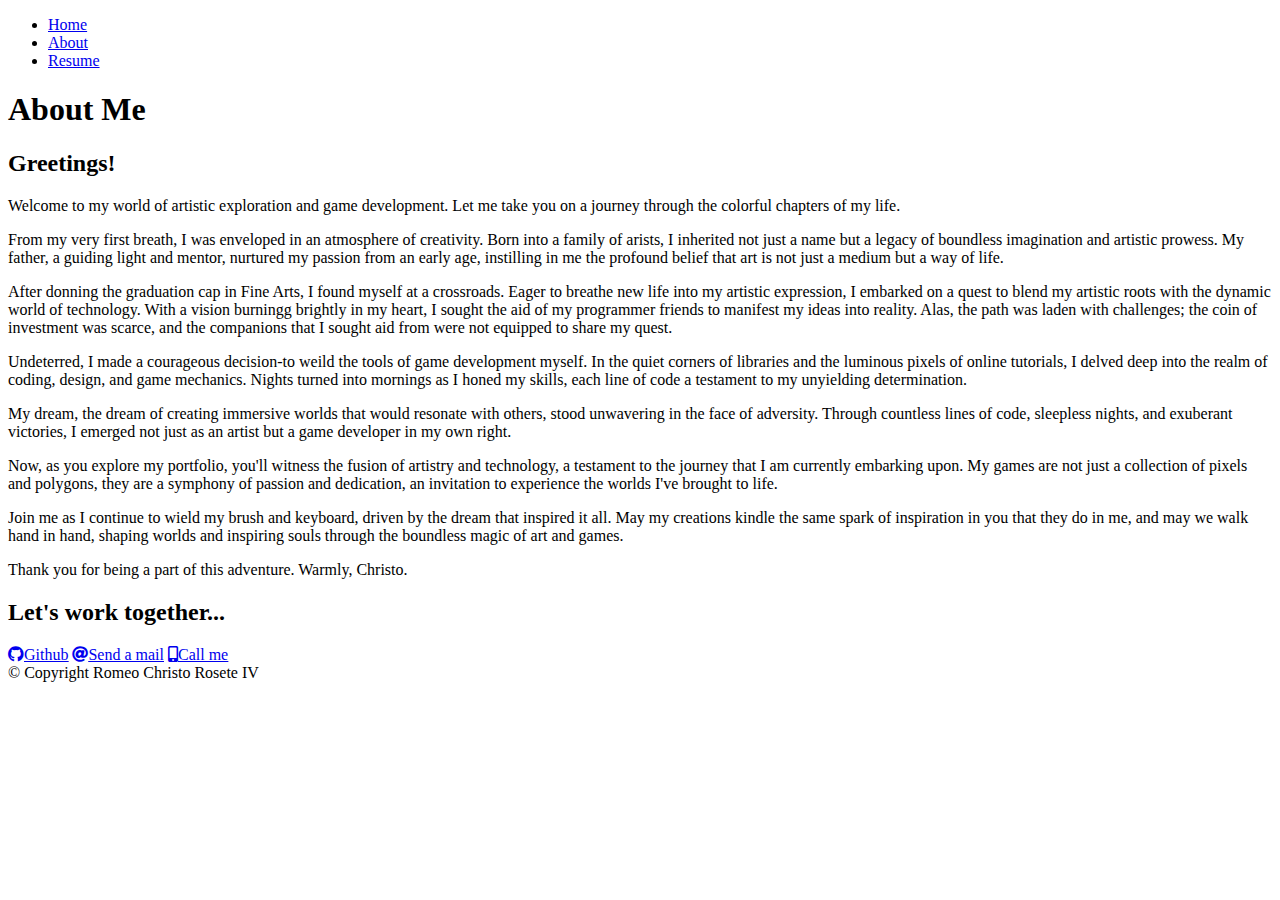
==== about.html @ cd6a2dcc "Fixed About Title" ====
<!DOCTYPE html>
<html lang="en">
    <head>
        <meta charset="UTF-8">
        <meta http-equiv="X-UA-Compatible" content="IE=edge">
        <meta name="viewport" content="width=device-width, initial-scale=1.0">
        <title>About</title>
        <link rel="stylesheet" href="https://use.fontawesome.com/releases/v5.8.2/css/all.css">
        <link rel="stylesheet" href="styles.css">
        <link href="https://fonts.googleapis.com/css?family=Raleway:700&display=swap" rel="stylesheet"/>
        <link rel="icon" href="chris-favico.ico" type="image/x-icon">
        <link rel="shortcut icon" href="chris-favico.ico" type="image/x-icon">
    </head>
    <body>
            <nav id="navbar" class="nav">
            <ul class="nav-list">
                <li><a href="index.html">Home</a></li>
                <li><a href="about.html">About</a></li>
                <li><a href="resume.html">Resume</a></li>
            </ul>
        </nav>
        <section id="about-me" class="about-me">
            <h1>About Me</h1>
        </section>
        <section id="about">
            <div class="projects-section">
                <header class="about-me-header">
                    <h2>
                        Greetings!
                    </h2>
                    <p>Welcome to my world of artistic exploration and game development. Let me take you on a journey through the colorful chapters of my life.</p>
                        <p>
                        From my very first breath, I was enveloped in an atmosphere of creativity. 
                        Born into a family of arists, I inherited not just a name but a legacy of boundless imagination and artistic prowess. 
                        My father, a guiding light and mentor, nurtured my passion from an early age, 
                        instilling in me the profound belief that art is not just a medium but a way of life.
                        </p>
                        <p>
                            After donning the graduation cap in Fine Arts, I found myself at a crossroads.
                            Eager to breathe new life into my artistic expression, I embarked on a quest to blend my artistic roots with the dynamic world of technology.
                            With a vision burningg brightly in my heart, I sought the aid of my programmer friends to manifest my ideas into reality. Alas, the path was laden with challenges;
                            the coin of investment was scarce, and the companions that I sought aid from were not equipped to share my quest.</p>
                        <p>
                            Undeterred, I made a courageous decision-to weild the tools of game development myself. In the quiet corners of libraries and the luminous pixels of online tutorials,
                            I delved deep into the realm of coding, design, and game mechanics. Nights turned into mornings as I honed my skills, each line of code a testament to my unyielding determination.
                        </p>
                        <p>
                            My dream, the dream of creating immersive worlds that would resonate with others, stood unwavering in the face of adversity. Through countless lines of code, sleepless nights, and exuberant victories,
                            I emerged not just as an artist but a game developer in my own right.
                        </p>
                        <p>
                            Now, as you explore my portfolio, you'll witness the fusion of artistry and technology, a testament to the journey that I am currently embarking upon. My games are not just a collection
                            of pixels and polygons, they are a symphony of passion and dedication, an invitation to experience the worlds I've brought to life.
                        </p>
                        <p>
                            Join me as I continue to wield my brush and keyboard, driven by the dream that inspired it all. May my creations kindle the same spark of inspiration in you that they do in me, and may we walk hand in hand, shaping worlds
                            and inspiring souls through the boundless magic of art and games.           
                        </p>
                        <p>Thank you for being a part of this adventure.
                            Warmly, Christo.</p>
                </header>
            </div>
        </section>
        <section id="contact" class="contact-section">
            <div class="contact-section-header">
                <h2>Let's work together...</h2>
            </div>
            <div class="contact-links">
                <a href="" target="_blank" class="btn contact-details" id="github-link">
                </a>
                <a href="" target="_blank" class="btn contact-details" id="email-link">
                </a>
                <a href="" class="btn contact-details" id="number-link">
                </a>
            </div>
        </section>
        <footer>
                © Copyright Romeo Christo Rosete IV
        </footer>
<script src="carousel.js"></script>
<script src="namechange.js"></script>
<script src="ob.js"></script>
</body>
</html>
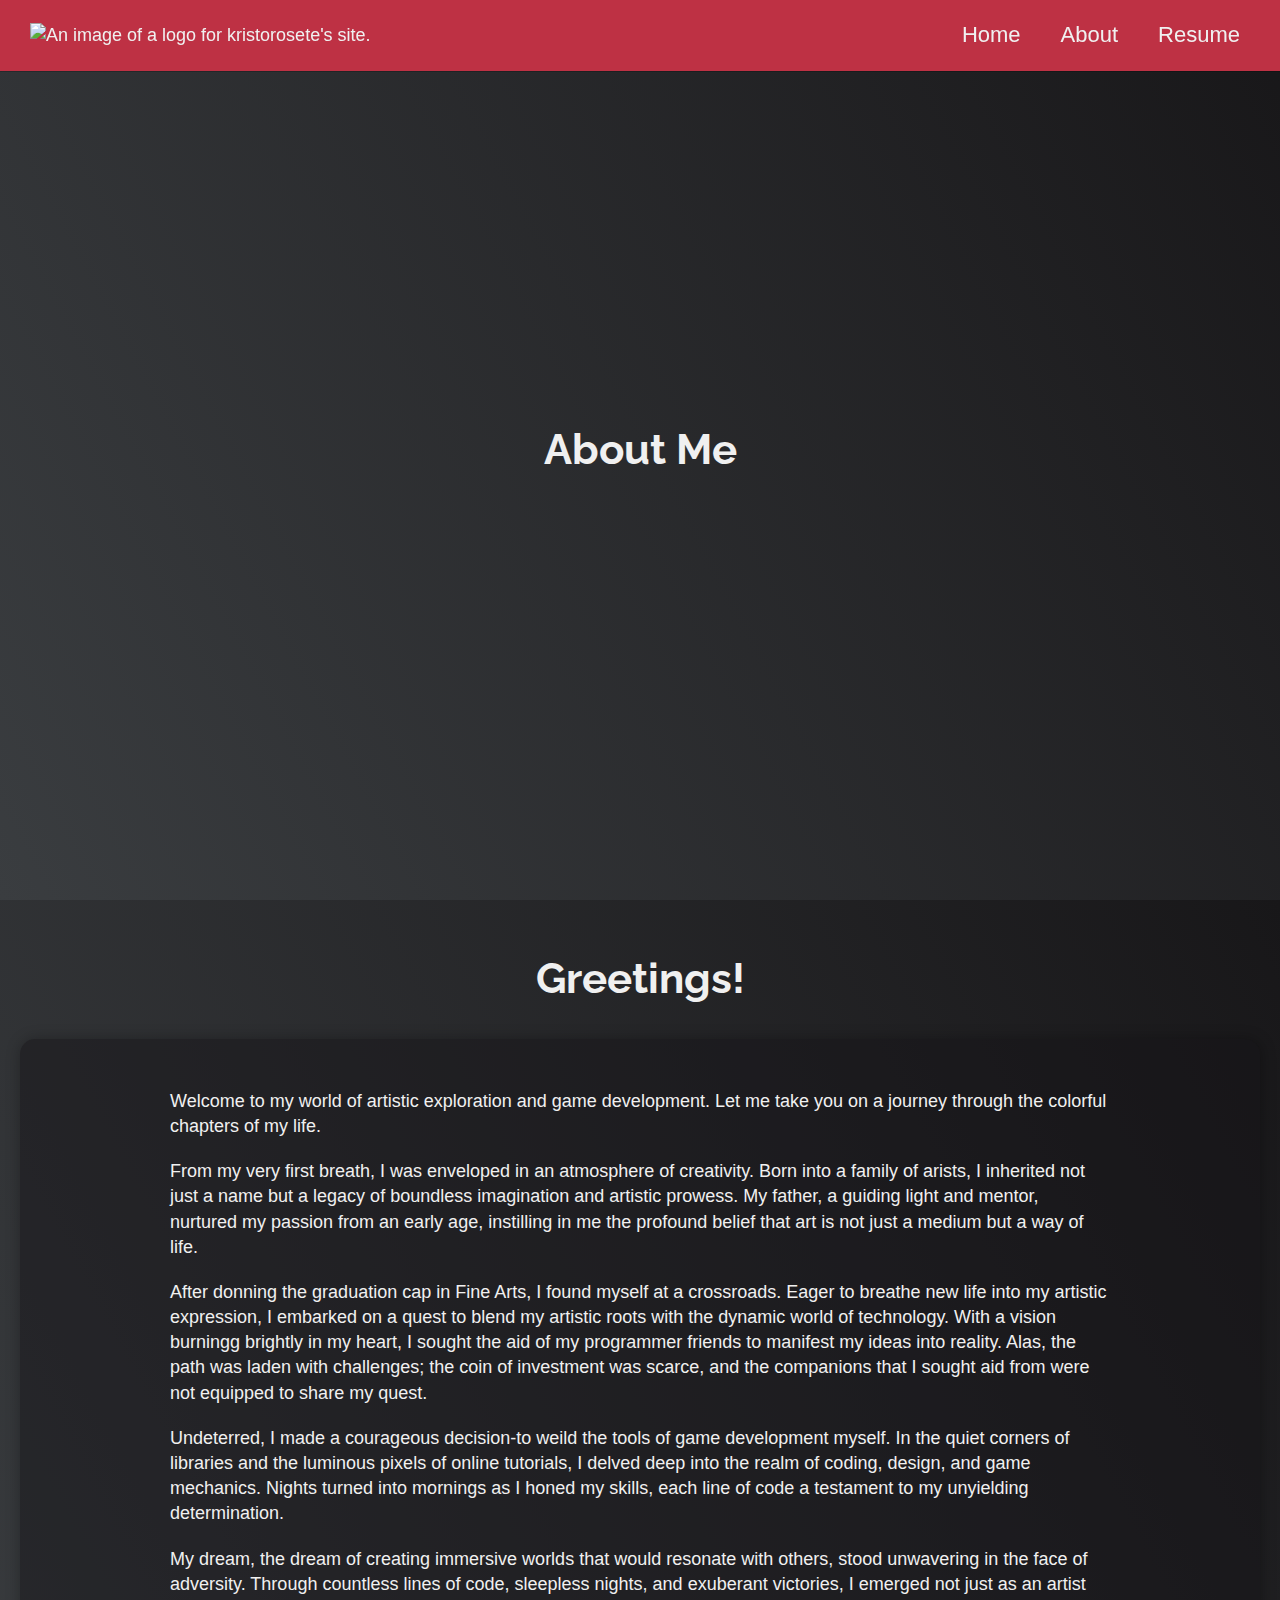
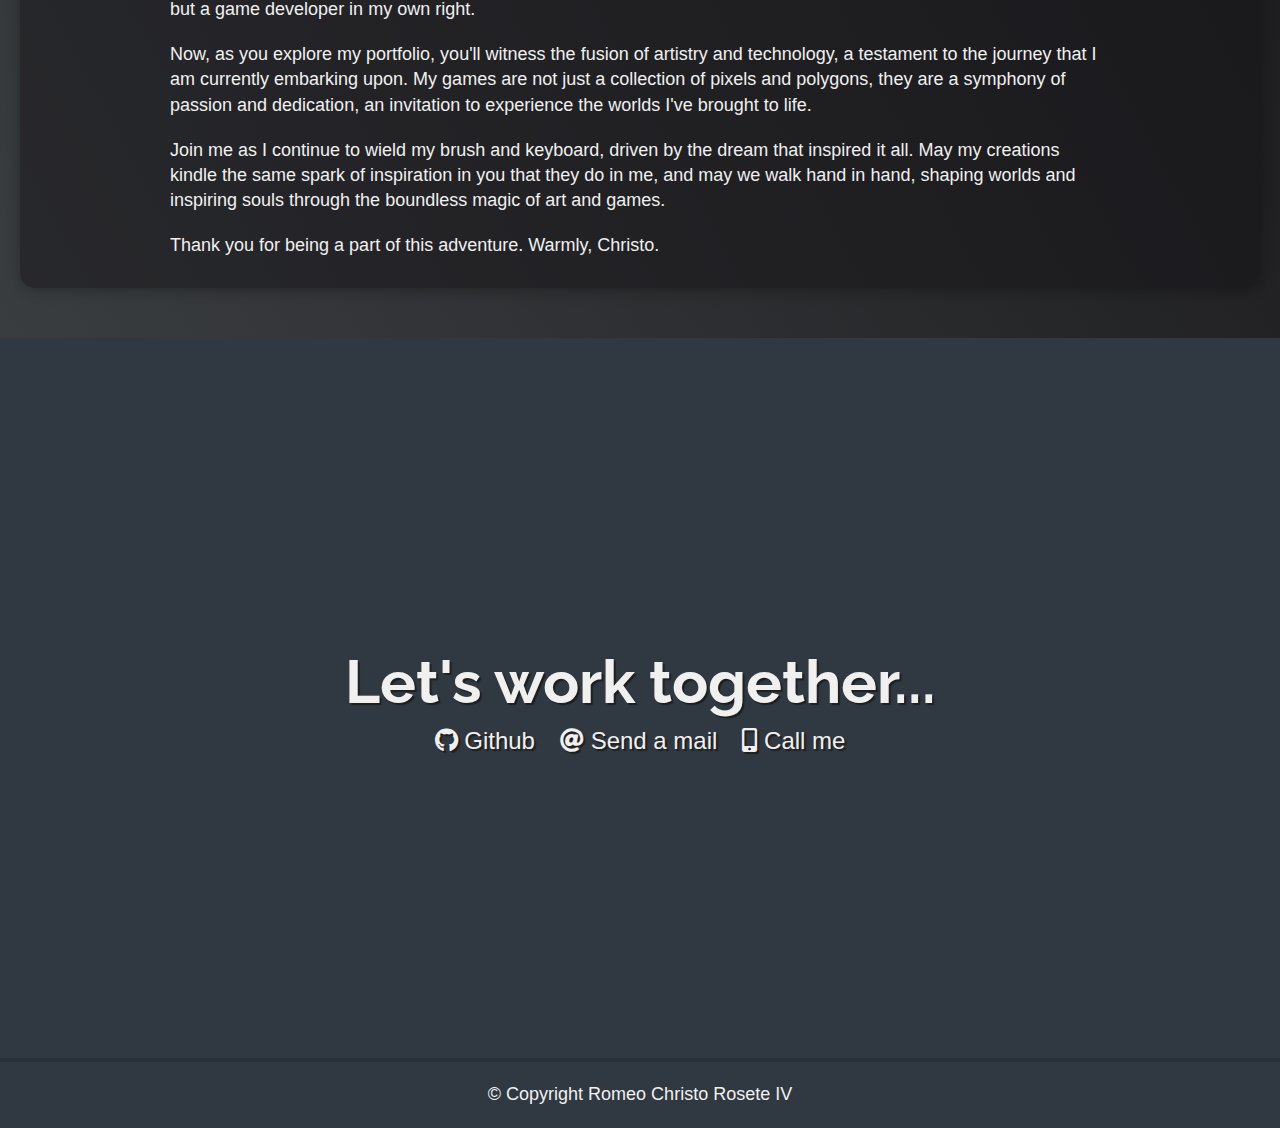
==== commit 4a8ae69b: "Added about-me-block" ====
--- a/about.html
+++ b/about.html
@@ -6,13 +6,18 @@
         <meta name="viewport" content="width=device-width, initial-scale=1.0">
         <title>About</title>
         <link rel="stylesheet" href="https://use.fontawesome.com/releases/v5.8.2/css/all.css">
-        <link rel="stylesheet" href="styles.css">
+        <link rel="stylesheet" href="newstyles.css">
         <link href="https://fonts.googleapis.com/css?family=Raleway:700&display=swap" rel="stylesheet"/>
         <link rel="icon" href="chris-favico.ico" type="image/x-icon">
         <link rel="shortcut icon" href="chris-favico.ico" type="image/x-icon">
     </head>
     <body>
-            <nav id="navbar" class="nav">
+        <nav id="navbar" class="nav">
+            <ul class="nav-logo">
+                <li>
+                    <a href="index.html"><img src="chris-favico.ico" alt="An image of a logo for kristorosete's site."></a>
+                </li>
+            </ul>
             <ul class="nav-list">
                 <li><a href="index.html">Home</a></li>
                 <li><a href="about.html">About</a></li>
@@ -28,6 +33,8 @@
                     <h2>
                         Greetings!
                     </h2>
+                    <div class="about-me-block">
+                    <div class="about-me-paragraph">
                     <p>Welcome to my world of artistic exploration and game development. Let me take you on a journey through the colorful chapters of my life.</p>
                         <p>
                         From my very first breath, I was enveloped in an atmosphere of creativity. 
@@ -58,6 +65,8 @@
                         </p>
                         <p>Thank you for being a part of this adventure.
                             Warmly, Christo.</p>
+                    </div>
+                </div>
                 </header>
             </div>
         </section>
--- a/newstyles.css
+++ b/newstyles.css
@@ -0,0 +1,294 @@
+:root{
+   --main-white:#f0f0f0;
+   --main-red:#be3144;
+   --main-blue:#081a43;
+   --main-gray:#303841; 
+   --main-black:#000;
+   --gradient-color:#3a3d40;
+   --gradient-color-dark:#181719;
+}
+
+*{
+    margin:0;
+    padding:0;
+    box-sizing:border-box;
+}
+
+*,*::before, *::after{
+    box-sizing:inherit;
+}
+
+html{
+    box-sizing:border-box;
+    font-size:62.5%;
+    scroll-behavior:smooth;
+}
+
+@media(max-width:75em){
+    html{
+        font-size:60%;
+    }
+}
+
+@media(max-width:61.25em){
+    html{
+        font-size:58%;
+    }
+}
+
+@media(max-width:28.75em){
+    html{
+        font-size:50%;
+        margin:0;
+        padding:0;
+    }
+    body{
+        padding:0;
+        margin:0;
+    }
+    .projects-section{
+        padding:0;
+        margin:0;
+    }
+    .about-me-header, .resume-summary, .project-video, .resume-blocks{
+        margin-left:0;
+        margin-right:0;
+    }
+    .projects-section .about-me-block .about-me-paragraph>p, .projects-section .resume-blocks .resume-summary>p{
+        margin-left:0;
+        margin-right:0;
+        padding:0;
+        display:flex;
+        flex-direction:unset;
+    }
+    .resume-blocks, .about-me-block{
+        padding-left:30px;
+        padding-right:30px;
+    }
+    
+}
+
+.resume-blocks, .about-me-block{
+    top:0;
+    margin-top:30px;
+    padding-top:30px;
+    padding-bottom:30px;
+    background-color:rgba(21, 19,23,0.475);
+    box-shadow:1px 1px 15px rgba(0,0,0,0.32);
+    width:100%;
+    max-width:100%;
+    object-fit:contain;
+    border-radius:15px;
+    transition:transform 0.3s ease-out;
+}
+
+.resume-blocks:hover{
+    transform:scale(1.1);
+}
+
+body{
+    font-family:Arial, Helvetica, sans-serif;
+    font-size:1.8rem;
+    font-weight:400;
+    line-height:1.4;
+    color:var(--main-white);
+}
+
+h1, h2{
+    font-family:'Raleway', sans-serif;
+    font-weight:700;
+    text-align:center;
+}
+
+h1{
+    font-size:4.2rem;
+}
+
+h2{
+    font-size:4.2rem;
+}
+
+ul{
+    list-style:none;
+}
+
+a{
+    text-decoration:none;
+    color:var(--main-white);
+}
+
+.nav{
+    display:flex;
+    justify-content:space-between;
+    align-items:center;
+    position:fixed;
+    top:0;
+    left:0;
+    width:100%;
+    background:var(--main-red);
+    box-shadow: 0 0.5px 0 rgba(0, 0, 0, 0.4);
+    z-index:10;
+}
+
+.nav-logo{
+    margin-left:3rem;
+    margin-top:1rem;
+    margin-bottom:1rem;
+}
+
+.nav-list{
+    display:flex;
+    margin-right:2rem;
+}
+
+.nav-list a{
+    display:block;
+    font-size:2.2rem;
+    padding:2rem;
+}
+
+.nav-list a:hover{
+    background:var(--main-gray);
+    transition:background 0.3s ease-in;
+}
+
+.welcome-section, .resume-section, .about-me{
+    display:flex;
+    flex-direction:column;
+    justify-content:center;
+    align-items:center;
+    width:100%;
+    height:100vh;
+    background-color:var(--main-black);
+    background-image:linear-gradient(62deg, var(--gradient-color) 0%, var(--gradient-color-dark) 100%);
+}
+
+.welcome-section>h1{
+    transition: opacity 1.0s ease-in-out;
+}
+
+.about-me-paragraph>p, .resume-summary>p{
+    margin-top:20px;
+    margin-left:15rem;
+    margin-right:15rem;
+    text-align:left;
+}
+
+.resume-body>h3{
+    margin-top:10px;
+    margin-bottom:10px;
+}
+
+.resume-body>.resume-blocks>ul>li>a:hover{
+    color:var(--main-red);
+}
+
+.projects-section{
+    text-align:center;
+    padding:5rem 2rem;
+    background-color:var(--main-black);
+    background-image:linear-gradient(62deg, var(--gradient-color) 0%, var(--gradient-color-dark) 100%);
+}
+
+.projects-section-header{
+    max-width:500px;
+    margin:0 auto 6rem auto;
+    border-bottom:0.2rem solid var(--main-white);
+    text-shadow:2px 2px 1px #1f1f1f;
+}
+
+.project-tile {
+    top:0;
+    margin-top:0;
+    background-color:rgba(21, 19,23,0.475);
+    box-shadow:1px 1px 15px rgba(0,0,0,0.32);
+    width:100%;
+    max-width:100%;
+    object-fit:contain;
+    border-radius:15px;
+}
+
+.carousel-container{
+    display:flex;
+    flex-direction:column;
+    align-items:center;
+    gap:10px;
+    padding:50px;
+}
+
+.project-video{
+    max-width:100%;
+    box-shadow:1px 1px 15px rgba(0, 0, 0, 0.32);
+    border-radius:15px;
+}
+
+.chevron-button{
+    display:inline-block;
+    padding:1rem 2rem;
+    border-radius:2px;
+    margin-top:20px;
+    font-size:24px;
+    background:var(--main-gray);
+    color:var(--main-white);
+    border:none;
+    padding:12px 18px;
+    cursor:pointer;
+    transition:background 0.3s ease-out;
+    transition:transform 0.3s ease-out;
+    box-shadow:1px 1px 15px rgba(0,0,0,0.32);
+}
+
+.chevron-button:hover{
+    background:var(--main-red);
+    transform:scale(1.1);
+}
+
+.contact-section{
+    display:flex;
+    flex-direction:column;
+    justify-content:center;
+    align-items:center;
+    text-align:center;
+    width:100%;
+    height:80vh;
+    padding:0 2rem;
+    background:var(--main-gray);
+}
+
+.contact-section-header>h2{
+    font-size:6rem;
+    text-shadow:2px 2px 1px #1f1f1f;
+}
+
+.contact-details{
+    display:inline-block;
+    font-size:2.4rem;
+    text-shadow:2px 2px 1px #1f1f1f;
+    transition:transform 0.3s ease-out;
+    margin-right:20px;
+}
+
+.contact-details:last-child{
+    margin-right:0;
+}
+
+.contact-details:hover{
+    transform:scale(1.1);
+}
+
+footer{
+    font-weight:300;
+    display:flex;
+    justify-content:space-evenly;
+    padding:2rem;
+    background:var(--main-gray);
+    border-top:4px solid rgba(0,0,0,0.14);
+}
+
+footer>p{
+    margin:2rem;
+}
+
+footer i {
+    vertical-align:middle;
+}